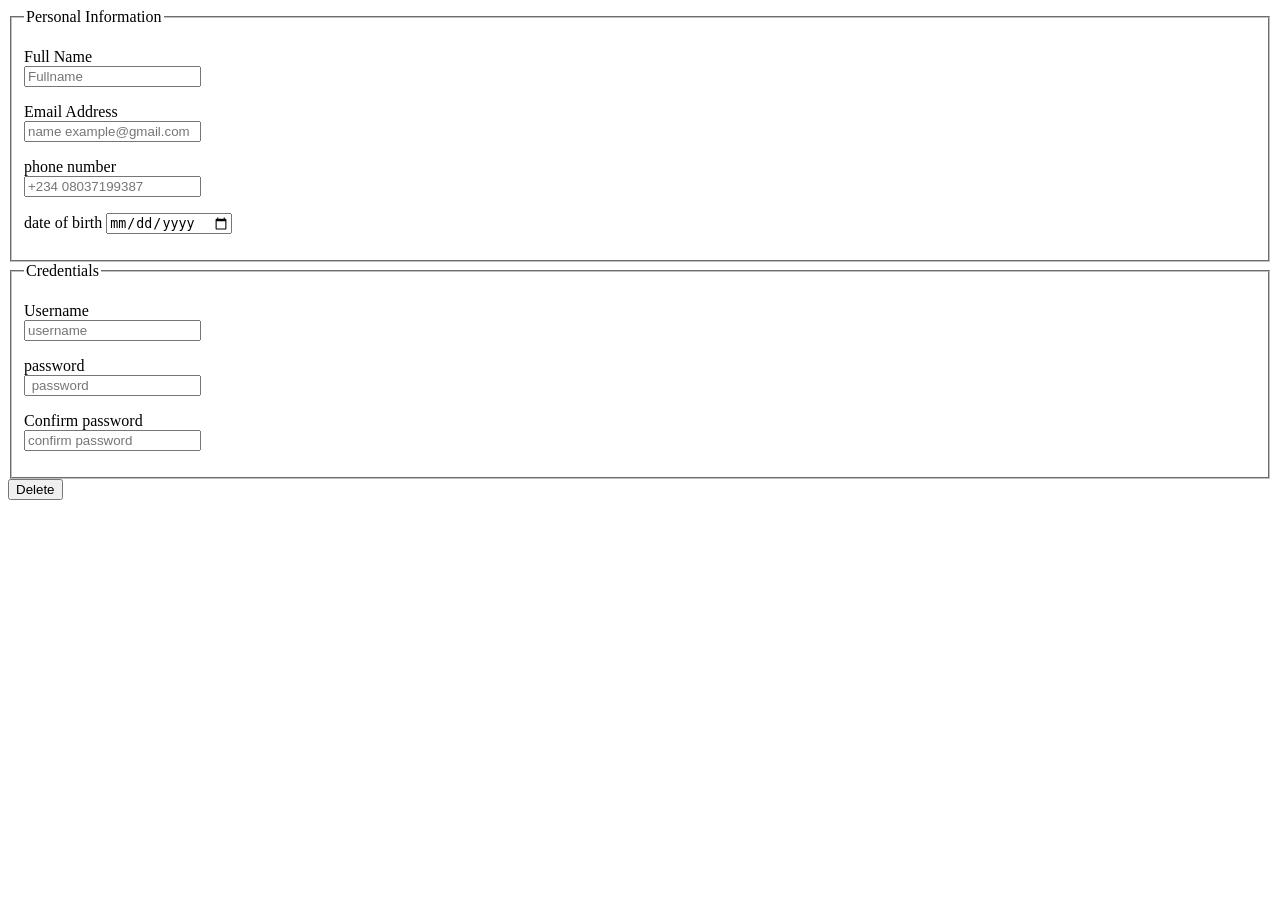
==== index.html @ 8dd8db2e "moved index to the right root" ====
<!DOCTYPE html>
<html>
    <head></head>
    <body>
        <header>
            <nav>

            </nav>
        </header>
        <main>
            <form action="#" method="post">

                <fieldset>
                    <legend>Personal Information</legend>

                    <p>
                        <label for="fullName">
                            Full Name
                        </label>
                        <br>

                        <input
                            type="text"
                            id="fullName"
                            name="fullName"
                            placeholder="Fullname"
                            required
                        >
                    </p>

                    <p>
                        <label for="email">
                            Email Address
                        </label>
                        <br>

                        <input
                          type="text"
                            id="email"
                            name="email"
                            placeholder="name example@gmail.com"
                            required>

                    <p>
                        <label for="phone">
                            phone number
                        </label>
                        <br>
                        <input
                         type="text"
                            id="phone"
                            name="phone"
                            placeholder="+234 08037199387"
                            required>
                    </p>
                <p>
                    <label for="Date of birth">
                        date of birth
                         </label>
                        <input
                        type="date"
                        id="date of birth"
                        name="date of birth">
                </p>
            </fieldset>

                <fieldset>
                    <legend>Credentials</legend>
                    <p>
                        <label for="Username">
                           Username
                        </label>
                        <br>

                        <input
                            type="text"
                            id="username"
                            name="user"
                            required
                            placeholder="username"
                        >
                    </p>
                        <label for="password">
                           password
                        </label>
                        <br>

                        <input
                            type="password"
                            id="password"
                            name="password"
                            placeholder=" password"
                            required
                        >
                    </p>
                      <p>
                        <label for=" confirm-password">
                          Confirm password
                        </label>
                        <br>

                        <input
                            type="password"
                            id="con-password"
                            name="password"
                            placeholder="confirm password"
                            required
                        >
                    </p>   
                </fieldset>
                <button type="button" id="deleteInputs">Delete</button>
            </form>
        </main>
        <script>
            document.getElementById("deleteInputs").addEventListener("click", () => {
                document.querySelectorAll("form input").forEach((input) => {
                    input.value = "";
                });
            });
        </script>
    </body>
</html>
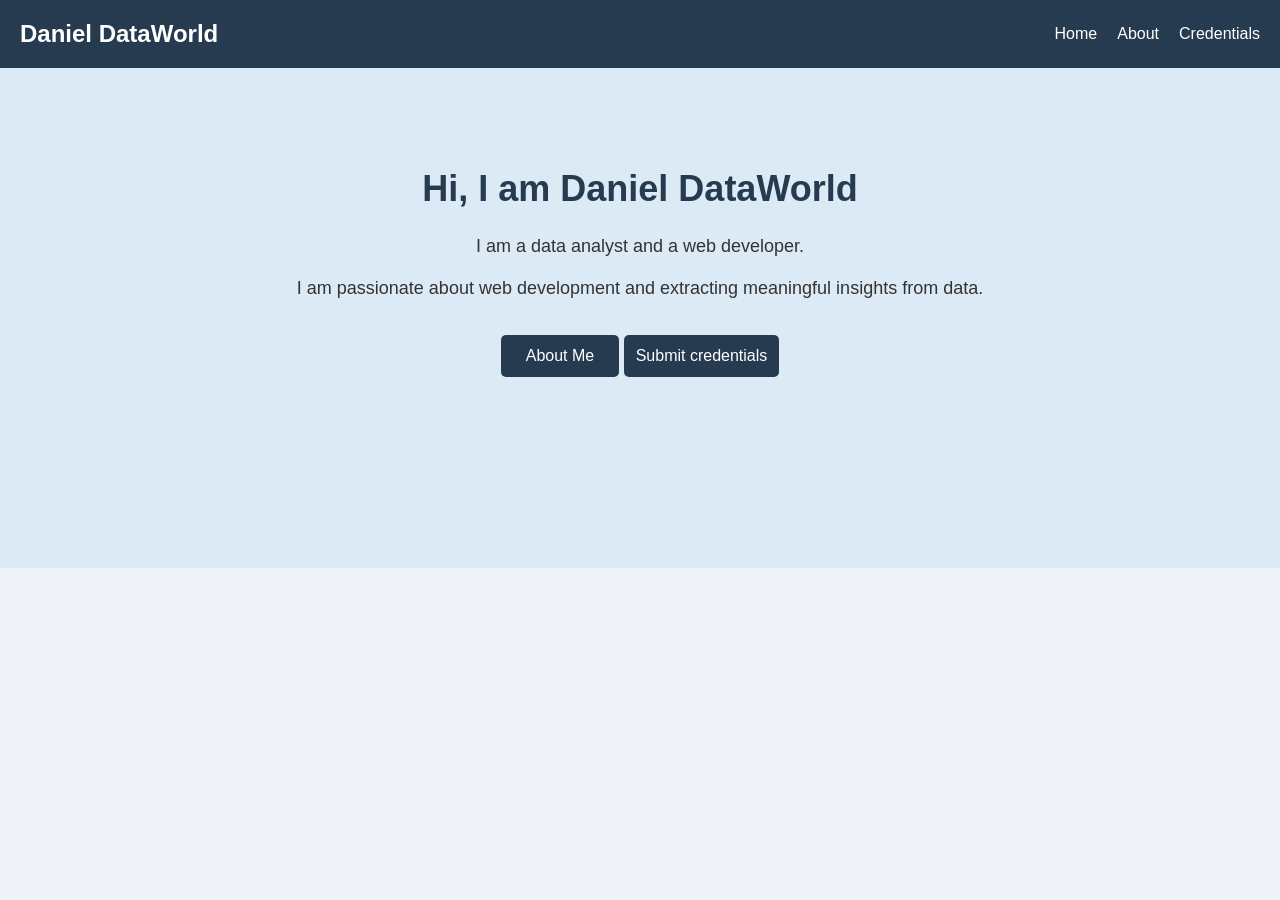
==== commit a81cf063: "Set portfolio as GitHub Pages homepage Co-authored-by: Copilot <223556219+Copilot@users.noreply.gith" ====
--- a/index.html
+++ b/index.html
@@ -1,122 +1,12 @@
 <!DOCTYPE html>
-<html>
-    <head></head>
-    <body>
-        <header>
-            <nav>
-
-            </nav>
-        </header>
-        <main>
-            <form action="#" method="post">
-
-                <fieldset>
-                    <legend>Personal Information</legend>
-
-                    <p>
-                        <label for="fullName">
-                            Full Name
-                        </label>
-                        <br>
-
-                        <input
-                            type="text"
-                            id="fullName"
-                            name="fullName"
-                            placeholder="Fullname"
-                            required
-                        >
-                    </p>
-
-                    <p>
-                        <label for="email">
-                            Email Address
-                        </label>
-                        <br>
-
-                        <input
-                          type="text"
-                            id="email"
-                            name="email"
-                            placeholder="name example@gmail.com"
-                            required>
-
-                    <p>
-                        <label for="phone">
-                            phone number
-                        </label>
-                        <br>
-                        <input
-                         type="text"
-                            id="phone"
-                            name="phone"
-                            placeholder="+234 08037199387"
-                            required>
-                    </p>
-                <p>
-                    <label for="Date of birth">
-                        date of birth
-                         </label>
-                        <input
-                        type="date"
-                        id="date of birth"
-                        name="date of birth">
-                </p>
-            </fieldset>
-
-                <fieldset>
-                    <legend>Credentials</legend>
-                    <p>
-                        <label for="Username">
-                           Username
-                        </label>
-                        <br>
-
-                        <input
-                            type="text"
-                            id="username"
-                            name="user"
-                            required
-                            placeholder="username"
-                        >
-                    </p>
-                        <label for="password">
-                           password
-                        </label>
-                        <br>
-
-                        <input
-                            type="password"
-                            id="password"
-                            name="password"
-                            placeholder=" password"
-                            required
-                        >
-                    </p>
-                      <p>
-                        <label for=" confirm-password">
-                          Confirm password
-                        </label>
-                        <br>
-
-                        <input
-                            type="password"
-                            id="con-password"
-                            name="password"
-                            placeholder="confirm password"
-                            required
-                        >
-                    </p>   
-                </fieldset>
-                <button type="button" id="deleteInputs">Delete</button>
-            </form>
-        </main>
-        <script>
-            document.getElementById("deleteInputs").addEventListener("click", () => {
-                document.querySelectorAll("form input").forEach((input) => {
-                    input.value = "";
-                });
-            });
-        </script>
-    </body>
+<html lang="en">
+<head>
+    <meta charset="UTF-8">
+    <meta name="viewport" content="width=device-width, initial-scale=1.0">
+    <meta http-equiv="refresh" content="0; url=day-11.html">
+    <title>Daniel DataWorld</title>
+</head>
+<body>
+    <p>Opening the portfolio... <a href="day-11.html">Continue to Daniel DataWorld</a></p>
+</body>
 </html>
